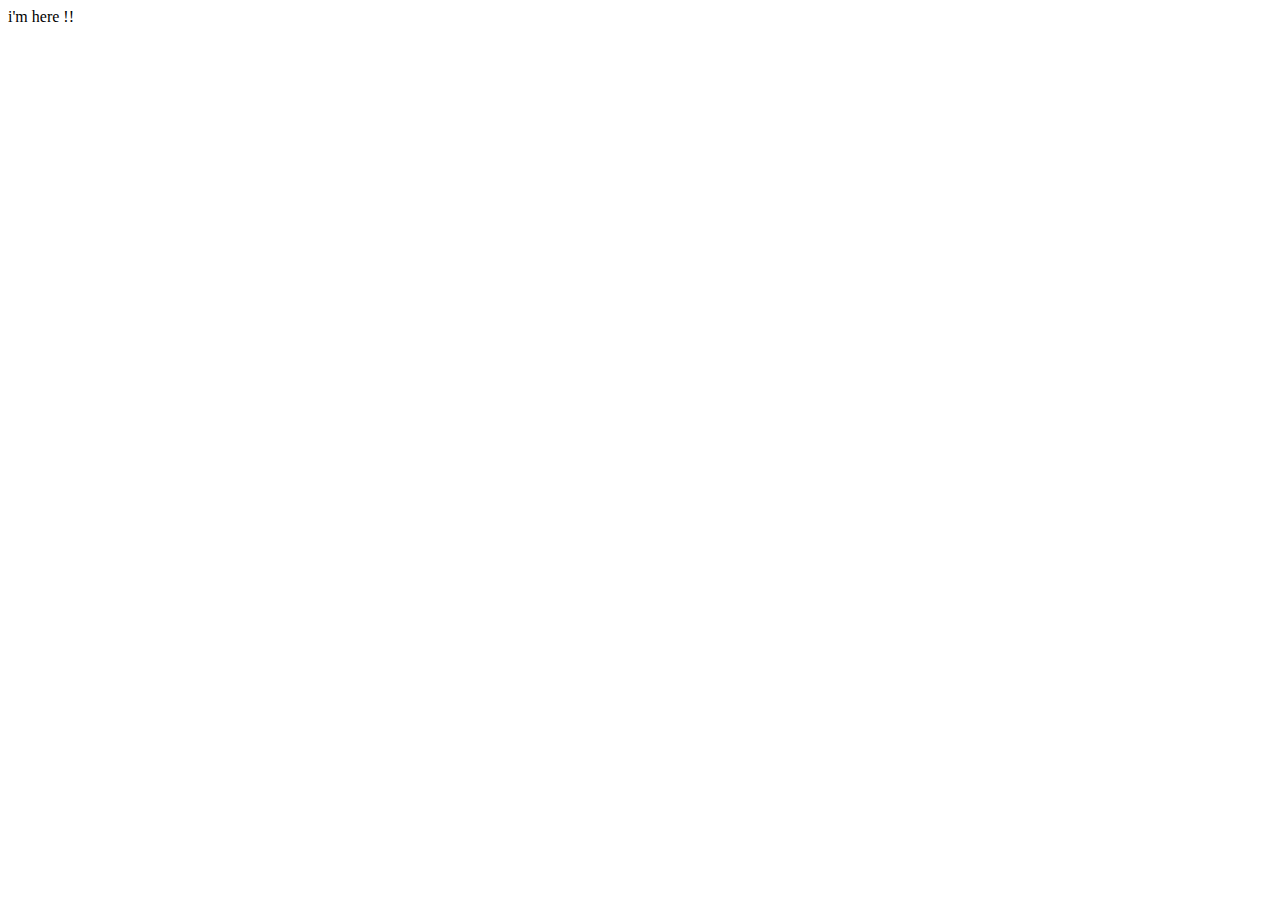
==== index.html @ 89e30433 "including dataModule" ====
<!DOCTYPE html>
<html>
<head lang="en">
    <meta charset="UTF-8">
    <title></title>
    <script src="./lib/jquery-2.1.3.js"></script>
    <script src="todo.js"></script>
</head>
<body>
i'm here !!
<div id="mainDiv"></div>

</body>
</html>
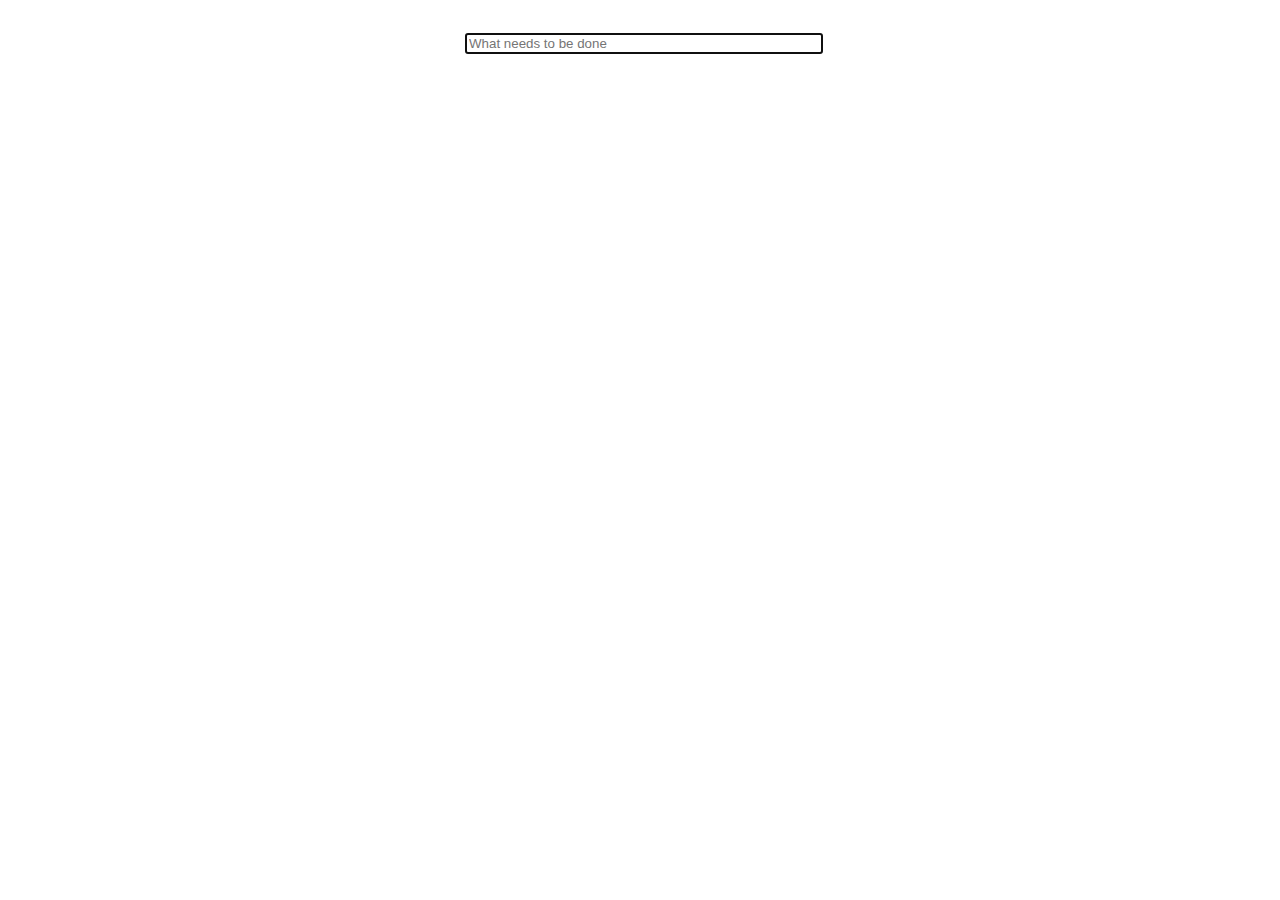
==== commit 576ed194: "Many changes on client Side (please see mail for full details)" ====
--- a/index.html
+++ b/index.html
@@ -2,13 +2,45 @@
 <html>
 <head lang="en">
     <meta charset="UTF-8">
-    <title></title>
+    <title>Internet Technologies - Ex5: Todo App.</title>
+    <link rel="stylesheet" type="text/css" href='style.css'></link>
+
     <script src="./lib/jquery-2.1.3.js"></script>
-    <script src="todo.js"></script>
+    <script src="clientSide.js"></script>
 </head>
+
+<body>
+
+    <div id="main_div">
+        <input id="add_new_item" placeholder="What needs to be done" autofocus="true">
+
+
+
+        <div id="items_div">
+
+            <table id="items_table">
+                <tbody>
+                </tbody>
+            </table>
+
+
+            <div id="items_track">
+                <span id="items_left"></span>
+                <button id="clear_completed"></button>
+
+            </div>
+        </div>
+    </div>
+
+
+</body>
+</html>
+
+<!--
 <body>
 i'm here !!
 <div id="mainDiv"></div>
 
 </body>
-</html>+</html>
+-->
--- a/style.css
+++ b/style.css
@@ -0,0 +1,89 @@
+/******************************General properties**********************************/
+
+body{
+
+}
+
+#main_div {
+
+    width:350px;
+    margin: auto;
+    /*text-align:center;*/
+    padding: 25px
+}
+
+
+input {
+
+    width: 350px;
+
+}
+
+
+#items_div {
+
+    display: none;
+
+
+    /*border:1px double black;*/
+    /*width:250px;*/
+    /*margin: auto;*/
+
+}
+
+
+#items_table {
+    border-collapse: collapse;
+    border-color: #4d4d4d;
+    table-layout: fixed;
+
+    background-color: #d9d9d9;
+
+}
+
+#items_table tr {
+    height:50px;
+}
+
+#items_table td {
+    padding: 10px;
+    overflow: hidden;
+}
+
+#items_table td:nth-child(1) {
+    max-width: 20px;
+    width: 20px;
+}
+#items_table td:nth-child(2) {
+    max-width: 200px;
+    width: 200px;
+}
+#items_table td:nth-child(3) {
+    max-width: 30px;
+    width: 30px;
+}
+
+.delete_icon {
+    height: 24px;
+    width: 24px;
+    background-image: url("delete_icon_good_2.png");
+    background-color:inherit;
+    opacity: 0.4;
+    display: none
+}
+
+
+
+#items_left{
+
+    float: left;
+}
+
+#clear_completed{
+
+    display: none;
+    float: right;
+}
+
+
+/****************************Log-in screen properties******************************/
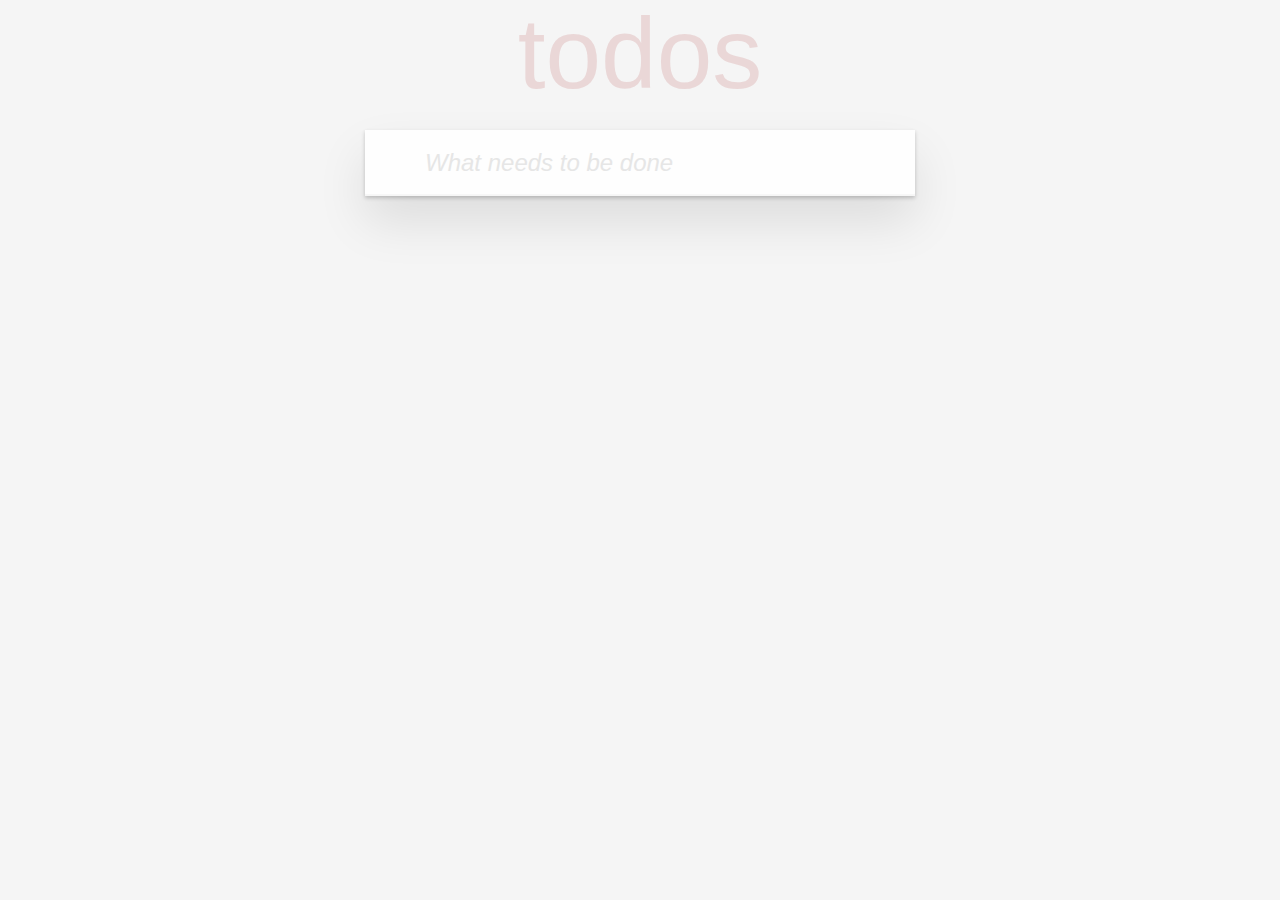
==== commit 20ce76bf: "complete server for todo list" ====
--- a/index.html
+++ b/index.html
@@ -12,7 +12,11 @@
 <body>
 
     <div id="main_div">
+        <h1>todos</h1>
+
         <input id="add_new_item" placeholder="What needs to be done" autofocus="true">
+        <span id="change_all_statuses_checkbox"></span>
+        <!--<input id="change_all_statuses" type="checkbox"><input id="add_new_item" placeholder="What needs to be done" autofocus="true"> -->
 
 
 
--- a/style.css
+++ b/style.css
@@ -1,23 +1,23 @@
 /******************************General properties**********************************/
 
-body{
-
-}
-
-#main_div {
-
-    width:350px;
-    margin: auto;
+/*body{*/
+
+/*}*/
+
+/*#main_div {*/
+
+    /*width:350px;*/
+    /*margin: auto;*/
     /*text-align:center;*/
-    padding: 25px
-}
-
-
-input {
-
-    width: 350px;
-
-}
+    /*padding: 25px*/
+/*}*/
+
+
+/*input {*/
+
+    /*width: 350px;*/
+
+/*}*/
 
 
 #items_div {
@@ -37,26 +37,30 @@
     border-color: #4d4d4d;
     table-layout: fixed;
 
-    background-color: #d9d9d9;
+    /*background-color: #d9d9d9;*/
 
 }
 
 #items_table tr {
     height:50px;
+    /*line-height: 1.4em;*/
 }
 
 #items_table td {
     padding: 10px;
     overflow: hidden;
-}
+    /*line-height: 1.4em;*/
+}
+
+/*ul { list-style-type: "★"; }*/
 
 #items_table td:nth-child(1) {
     max-width: 20px;
     width: 20px;
 }
 #items_table td:nth-child(2) {
-    max-width: 200px;
-    width: 200px;
+    max-width: 460px;
+    width: 460px;
 }
 #items_table td:nth-child(3) {
     max-width: 30px;
@@ -64,18 +68,24 @@
 }
 
 .delete_icon {
-    height: 24px;
-    width: 24px;
+    height: 20px;
+    width: 20px;
     background-image: url("delete_icon_good_2.png");
     background-color:inherit;
     opacity: 0.4;
     display: none
 }
 
-
-
-#items_left{
-
+.item_completed_content {
+    color: #d9d9d9;
+    text-decoration: line-through;
+}
+
+.item_completed_sign {
+    color: #d9d9d9;
+}
+
+#items_left {
     float: left;
 }
 
@@ -86,4 +96,483 @@
 }
 
 
+/*///////////////////*/
+
+html,
+body {
+    margin: 0;
+    padding: 0;
+}
+
+button {
+    margin: 0;
+    padding: 0;
+    border: 0;
+    background: none;
+    font-size: 100%;
+    vertical-align: baseline;
+    font-family: inherit;
+    font-weight: inherit;
+    color: inherit;
+    -webkit-appearance: none;
+    -ms-appearance: none;
+    appearance: none;
+    -webkit-font-smoothing: antialiased;
+    -moz-font-smoothing: antialiased;
+    -ms-font-smoothing: antialiased;
+    font-smoothing: antialiased;
+}
+
+body {
+    font: 16px 'Helvetica Neue', Helvetica, Arial, sans-serif;
+    line-height: 1.4em;
+    background: #f5f5f5;
+    color: #4d4d4d;
+    min-width: 230px;
+    max-width: 550px;
+    margin: 0 auto;
+    -webkit-font-smoothing: antialiased;
+    -moz-font-smoothing: antialiased;
+    -ms-font-smoothing: antialiased;
+    font-smoothing: antialiased;
+    font-weight: 300;
+}
+
+button,
+input[type="checkbox"] {
+    outline: none;
+}
+
+.hidden {
+    display: none;
+}
+
+#main_div {
+    background: #fff;
+    margin: 130px 0 40px 0;
+    position: relative;
+    box-shadow: 0 2px 4px 0 rgba(0, 0, 0, 0.2),
+    0 25px 50px 0 rgba(0, 0, 0, 0.1);
+}
+
+#main_div input::-webkit-input-placeholder {
+    font-style: italic;
+    font-weight: 300;
+    color: #e6e6e6;
+}
+
+#main_div input::-moz-placeholder {
+    font-style: italic;
+    font-weight: 300;
+    color: #e6e6e6;
+}
+
+/*#main_div input::input-placeholder {*/
+    /*font-style: italic;*/
+    /*font-weight: 300;*/
+    /*color: #e6e6e6;*/
+/*}*/
+
+#main_div h1 {
+    position: absolute;
+    top: -155px;
+    width: 100%;
+    font-size: 100px;
+    font-weight: 100;
+    text-align: center;
+    color: rgba(175, 47, 47, 0.15);
+    -webkit-text-rendering: optimizeLegibility;
+    -moz-text-rendering: optimizeLegibility;
+    -ms-text-rendering: optimizeLegibility;
+    text-rendering: optimizeLegibility;
+}
+
+/*position: absolute;*/
+/*top: -55px;*/
+/*left: -12px;*/
+/*width: 60px;*/
+/*height: 34px;*/
+
+#add_new_item,
+.edit {
+    position: relative;
+    margin: 0;
+    width: 100%;
+    font-size: 24px;
+    font-family: inherit;
+    font-weight: inherit;
+    line-height: 1.4em;
+    border: 0;
+    outline: none;
+    color: inherit;
+    padding: 6px;
+    border: 1px solid #999;
+    box-shadow: inset 0 -1px 5px 0 rgba(0, 0, 0, 0.2);
+    -ms-box-sizing: border-box;
+    box-sizing: border-box;
+    -webkit-font-smoothing: antialiased;
+    -moz-font-smoothing: antialiased;
+    -ms-font-smoothing: antialiased;
+    font-smoothing: antialiased;
+}
+
+#add_new_item {
+    padding: 16px 16px 16px 60px;
+    border: none;
+    background: rgba(0, 0, 0, 0.003);
+    box-shadow: inset 0 -2px 1px rgba(0,0,0,0.03);
+}
+
+#main {
+    position: relative;
+    z-index: 2;
+    border-top: 1px solid #e6e6e6;
+}
+
+label[for='toggle-all'] {
+    display: none;
+}
+
+#change_all_statuses {
+    position: absolute;
+    top: 20px;
+    left: -2px;
+    width: 40px;
+    height: 20px;
+    text-align: center;
+    border: none;
+}
+
+#change_all_statuses:before {
+    /*content: 'â¯';*/
+    font-size: 22px;
+    color: #e6e6e6;
+    padding: 10px 27px 10px 27px;
+}
+
+#change_all_statuses:checked:before {
+    color: #737373;
+}
+/*/////////////*/
+
+#items_table {
+    border-collapse: collapse;
+    border-color: #4d4d4d;
+    table-layout: fixed;
+
+    margin: 0;
+    padding: 0;
+    list-style: none;
+
+    /*background-color: #d9d9d9;*/
+
+}
+
+#items_table tr {
+    height:50px;
+
+    position: relative;
+    font-size: 24px;
+    border-bottom: 1px solid #ededed;
+}
+
+#items_table td {
+    padding: 10px;
+    overflow: hidden;
+}
+
+/*ul { list-style-type: "★"; }*/
+
+#items_table td:nth-child(1) {
+    max-width: 20px;
+    width: 20px;
+}
+#items_table td:nth-child(2) {
+    max-width: 460px;
+    width: 460px;
+
+    white-space: pre;
+    /*word-break: break-word;*/
+    /*padding: 15px 60px 15px 15px;*/
+    /*margin-left: 45px;*/
+    display: block;
+    line-height: 1.2;
+    transition: color 0.4s;
+}
+
+#items_table td:nth-child(3) {
+    max-width: 30px;
+    width: 30px;
+    padding: 0px;
+
+    border-bottom: none;
+}
+
+.todoUpdateContent {
+    max-width: 460px;
+    width: 460px;
+
+    /*white-space: pre;*/
+    /*word-break: break-word;*/
+    /*padding: 15px 60px 15px 15px;*/
+    /*margin-left: 45px;*/
+    /*display: block;*/
+    /*line-height: 1.2;*/
+    /*transition: color 0.4s;*/
+
+
+    /*padding: 6px 6px 6px 60px;*/
+    /*border: none;*/
+    /*background: rgba(0, 0, 0, 0.003);*/
+    /*box-shadow: inset 0 -2px 1px rgba(0,0,0,0.03);*/
+
+    position: relative;
+    /*margin: 0;*/
+    margin-left: -6px;
+    /*width: 98%;*/
+    font-size: 24px;
+    font-family: inherit;
+    font-weight: inherit;
+    line-height: 1em;
+    border: 0;
+    outline: none;
+    color: inherit;
+    padding: 3px 0px 3px 6px;
+    /*padding-top: 3px;*/
+    /*padding-bottom: 3px;*/
+    /*padding-left: 6px;*/
+    border: 1px solid #999;
+    box-shadow: inset 0 -1px 5px 0 rgba(0, 0, 0, 0.2);
+    -ms-box-sizing: border-box;
+    box-sizing: border-box;
+    -webkit-font-smoothing: antialiased;
+    -moz-font-smoothing: antialiased;
+    -ms-font-smoothing: antialiased;
+    font-smoothing: antialiased;
+}
+
+
+/*.todoUpdateContent.edit {*/
+    /*border-bottom: none;*/
+    /*padding: 0;*/
+
+    /*position: relative;*/
+    /*margin: 0;*/
+    /*width: 100%;*/
+    /*font-size: 24px;*/
+    /*font-family: inherit;*/
+    /*font-weight: inherit;*/
+    /*line-height: 1.4em;*/
+    /*border: 0;*/
+    /*outline: none;*/
+    /*color: inherit;*/
+    /*padding: 6px;*/
+    /*border: 1px solid #999;*/
+    /*box-shadow: inset 0 -1px 5px 0 rgba(0, 0, 0, 0.2);*/
+    /*-ms-box-sizing: border-box;*/
+    /*box-sizing: border-box;*/
+    /*-webkit-font-smoothing: antialiased;*/
+    /*-moz-font-smoothing: antialiased;*/
+    /*-ms-font-smoothing: antialiased;*/
+    /*font-smoothing: antialiased;*/
+/*}*/
+
+/*.todoUpdateContent.editing .edit {*/
+    /*display: block;*/
+    /*width: 506px;*/
+    /*padding: 13px 17px 12px 17px;*/
+    /*margin: 0 0 0 43px;*/
+/*}*/
+
+/*.todoUpdateContent.editing .view {*/
+    /*display: none;*/
+/*}*/
+
+
+/*////////*/
+
+
+
+#todo-list li .toggle {
+    text-align: center;
+    width: 40px;
+
+    height: auto;
+    position: absolute;
+    top: 0;
+    bottom: 0;
+    margin: auto 0;
+    border: none;
+    -webkit-appearance: none;
+    -ms-appearance: none;
+    appearance: none;
+}
+
+#todo-list li .toggle:after {
+    content: url('data:image/svg+xml;utf8,<svg xmlns="http://www.w3.org/2000/svg" width="40" height="40" viewBox="-10 -18 100 135"><circle cx="50" cy="50" r="50" fill="none" stroke="#ededed" stroke-width="3"/></svg>');
+}
+
+#todo-list li .toggle:checked:after {
+    content: url('data:image/svg+xml;utf8,<svg xmlns="http://www.w3.org/2000/svg" width="40" height="40" viewBox="-10 -18 100 135"><circle cx="50" cy="50" r="50" fill="none" stroke="#bddad5" stroke-width="3"/><path fill="#5dc2af" d="M72 25L42 71 27 56l-4 4 20 20 34-52z"/></svg>');
+}
+
+#todo-list li label {
+    white-space: pre;
+    /*word-break: break-word;*/
+    padding: 15px 60px 15px 15px;
+    margin-left: 45px;
+    display: block;
+    line-height: 1.2;
+    transition: color 0.4s;
+}
+
+#todo-list li.item_completed_content label {
+    color: #d9d9d9;
+    text-decoration: line-through;
+}
+
+#todo-list li .destroy {
+    display: none;
+    position: absolute;
+    top: 0;
+    right: 10px;
+    bottom: 0;
+    width: 40px;
+    height: 40px;
+    margin: auto 0;
+    font-size: 30px;
+    color: #cc9a9a;
+    margin-bottom: 11px;
+    transition: color 0.2s ease-out;
+}
+
+#todo-list li .destroy:hover {
+    color: #af5b5e;
+}
+
+#todo-list li .destroy:after {
+    content: 'Ã—';
+}
+
+#todo-list li:hover .destroy {
+    display: block;
+}
+
+#todo-list li .edit {
+    display: none;
+}
+
+#todo-list li.editing:last-child {
+    margin-bottom: -1px;
+}
+
+#items_track {
+    color: #777;
+    padding: 10px 15px;
+    height: 20px;
+    text-align: center;
+    border-top: 1px solid #e6e6e6;
+}
+
+#items_track:before {
+    content: '';
+    position: absolute;
+    right: 0;
+    bottom: 0;
+    left: 0;
+    height: 50px;
+    overflow: hidden;
+    box-shadow: 0 1px 1px rgba(0, 0, 0, 0.2),
+    0 8px 0 -3px #f6f6f6,
+    0 9px 1px -3px rgba(0, 0, 0, 0.2),
+    0 16px 0 -6px #f6f6f6,
+    0 17px 2px -6px rgba(0, 0, 0, 0.2);
+}
+
+#items_left {
+    float: left;
+    text-align: left;
+}
+
+#items_left strong {
+    font-weight: 300;
+}
+
+#filters {
+    margin: 0;
+    padding: 0;
+    list-style: none;
+    position: absolute;
+    right: 0;
+    left: 0;
+}
+
+#filters li {
+    display: inline;
+}
+
+#filters li a {
+    color: inherit;
+    margin: 3px;
+    padding: 3px 7px;
+    text-decoration: none;
+    border: 1px solid transparent;
+    border-radius: 3px;
+}
+
+#filters li a.selected,
+#filters li a:hover {
+    border-color: rgba(175, 47, 47, 0.1);
+}
+
+#filters li a.selected {
+    border-color: rgba(175, 47, 47, 0.2);
+}
+
+#clear_completed,
+html #clear_completed:active {
+    float: right;
+    position: relative;
+    line-height: 20px;
+    text-decoration: none;
+    cursor: pointer;
+    visibility: hidden;
+    position: relative;
+}
+
+#clear_completed::after {
+    visibility: visible;
+    content: 'Clear completed';
+    position: absolute;
+    right: 0;
+    white-space: nowrap;
+}
+
+#clear_completed:hover::after {
+    text-decoration: underline;
+}
+
+#info {
+    margin: 65px auto 0;
+    color: #bfbfbf;
+    font-size: 10px;
+    text-shadow: 0 1px 0 rgba(255, 255, 255, 0.5);
+    text-align: center;
+}
+
+#info p {
+    line-height: 1;
+}
+
+#info a {
+    color: inherit;
+    text-decoration: none;
+    font-weight: 400;
+}
+
+#info a:hover {
+    text-decoration: underline;
+}
+
+
 /****************************Log-in screen properties******************************/
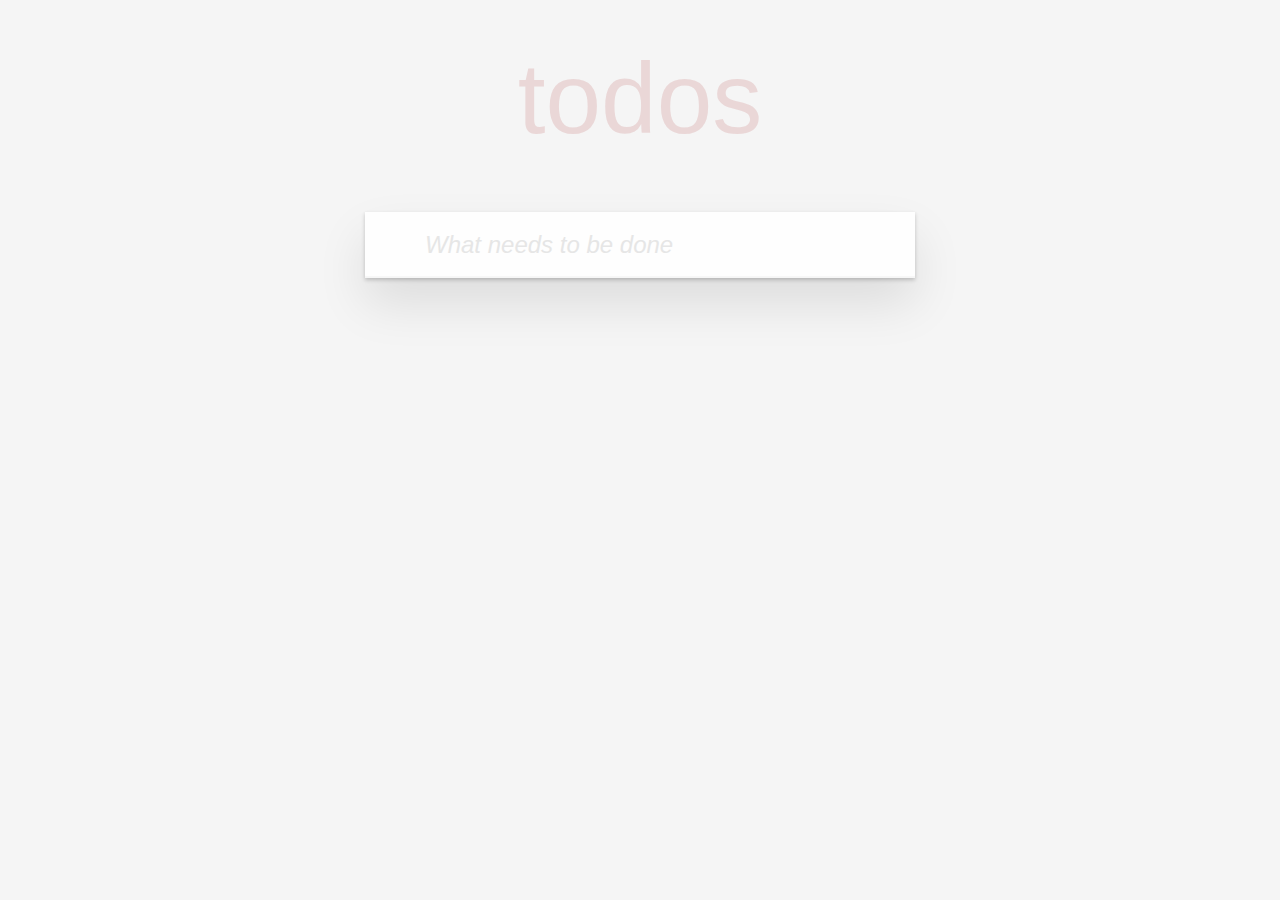
==== commit fa886f7e: "complete todo list (including all required functionality and css design) !!" ====
--- a/index.html
+++ b/index.html
@@ -14,24 +14,26 @@
     <div id="main_div">
         <h1>todos</h1>
 
-        <input id="add_new_item" placeholder="What needs to be done" autofocus="true">
-        <span id="change_all_statuses_checkbox"></span>
-        <!--<input id="change_all_statuses" type="checkbox"><input id="add_new_item" placeholder="What needs to be done" autofocus="true"> -->
+        <div id="errorMsg">&nbsp;</div>
+
+        <div id="main_items_div">
+            <input id="add_new_item" placeholder="What needs to be done" autofocus="true">
+            <span id="change_all_statuses_checkbox"></span>
 
 
+            <div id="items_div">
 
-        <div id="items_div">
-
-            <table id="items_table">
-                <tbody>
-                </tbody>
-            </table>
+                <table id="items_table">
+                    <tbody>
+                    </tbody>
+                </table>
 
 
-            <div id="items_track">
-                <span id="items_left"></span>
-                <button id="clear_completed"></button>
+                <div id="items_track">
+                    <span id="items_left"></span>
+                    <button id="clear_completed"></button>
 
+                </div>
             </div>
         </div>
     </div>
--- a/style.css
+++ b/style.css
@@ -1,102 +1,4 @@
 /******************************General properties**********************************/
-
-/*body{*/
-
-/*}*/
-
-/*#main_div {*/
-
-    /*width:350px;*/
-    /*margin: auto;*/
-    /*text-align:center;*/
-    /*padding: 25px*/
-/*}*/
-
-
-/*input {*/
-
-    /*width: 350px;*/
-
-/*}*/
-
-
-#items_div {
-
-    display: none;
-
-
-    /*border:1px double black;*/
-    /*width:250px;*/
-    /*margin: auto;*/
-
-}
-
-
-#items_table {
-    border-collapse: collapse;
-    border-color: #4d4d4d;
-    table-layout: fixed;
-
-    /*background-color: #d9d9d9;*/
-
-}
-
-#items_table tr {
-    height:50px;
-    /*line-height: 1.4em;*/
-}
-
-#items_table td {
-    padding: 10px;
-    overflow: hidden;
-    /*line-height: 1.4em;*/
-}
-
-/*ul { list-style-type: "★"; }*/
-
-#items_table td:nth-child(1) {
-    max-width: 20px;
-    width: 20px;
-}
-#items_table td:nth-child(2) {
-    max-width: 460px;
-    width: 460px;
-}
-#items_table td:nth-child(3) {
-    max-width: 30px;
-    width: 30px;
-}
-
-.delete_icon {
-    height: 20px;
-    width: 20px;
-    background-image: url("delete_icon_good_2.png");
-    background-color:inherit;
-    opacity: 0.4;
-    display: none
-}
-
-.item_completed_content {
-    color: #d9d9d9;
-    text-decoration: line-through;
-}
-
-.item_completed_sign {
-    color: #d9d9d9;
-}
-
-#items_left {
-    float: left;
-}
-
-#clear_completed{
-
-    display: none;
-    float: right;
-}
-
-
-/*///////////////////*/
 
 html,
 body {
@@ -147,35 +49,10 @@
     display: none;
 }
 
-#main_div {
-    background: #fff;
-    margin: 130px 0 40px 0;
-    position: relative;
-    box-shadow: 0 2px 4px 0 rgba(0, 0, 0, 0.2),
-    0 25px 50px 0 rgba(0, 0, 0, 0.1);
-}
-
-#main_div input::-webkit-input-placeholder {
-    font-style: italic;
-    font-weight: 300;
-    color: #e6e6e6;
-}
-
-#main_div input::-moz-placeholder {
-    font-style: italic;
-    font-weight: 300;
-    color: #e6e6e6;
-}
-
-/*#main_div input::input-placeholder {*/
-    /*font-style: italic;*/
-    /*font-weight: 300;*/
-    /*color: #e6e6e6;*/
-/*}*/
 
 #main_div h1 {
-    position: absolute;
-    top: -155px;
+    position: relative;
+    top: 20px;
     width: 100%;
     font-size: 100px;
     font-weight: 100;
@@ -187,11 +64,37 @@
     text-rendering: optimizeLegibility;
 }
 
-/*position: absolute;*/
-/*top: -55px;*/
-/*left: -12px;*/
-/*width: 60px;*/
-/*height: 34px;*/
+
+#errorMsg {
+    color: red;
+    font: 16px 'Helvetica Neue', Helvetica, Arial, sans-serif;
+    background: #f5f5f5;
+    position: relative;
+    margin: 100px 0 0 0;
+    width: 100%;
+    font-size: 20px;
+    text-align: center;
+}
+
+#main_items_div {
+    background: #fff;
+    margin: 0 0 40px 0;
+    position: relative;
+    box-shadow: 0 2px 4px 0 rgba(0, 0, 0, 0.2),
+    0 25px 50px 0 rgba(0, 0, 0, 0.1);
+}
+
+#main_items_div input::-webkit-input-placeholder {
+    font-style: italic;
+    font-weight: 300;
+    color: #e6e6e6;
+}
+
+#main_items_div input::-moz-placeholder {
+    font-style: italic;
+    font-weight: 300;
+    color: #e6e6e6;
+}
 
 #add_new_item,
 .edit {
@@ -223,13 +126,8 @@
     box-shadow: inset 0 -2px 1px rgba(0,0,0,0.03);
 }
 
-#main {
-    position: relative;
-    z-index: 2;
-    border-top: 1px solid #e6e6e6;
-}
-
-label[for='toggle-all'] {
+
+label[for='change_all_statuses'] {
     display: none;
 }
 
@@ -244,7 +142,6 @@
 }
 
 #change_all_statuses:before {
-    /*content: 'â¯';*/
     font-size: 22px;
     color: #e6e6e6;
     padding: 10px 27px 10px 27px;
@@ -253,19 +150,18 @@
 #change_all_statuses:checked:before {
     color: #737373;
 }
-/*/////////////*/
+
+#items_div {
+    display: none;
+}
 
 #items_table {
     border-collapse: collapse;
     border-color: #4d4d4d;
     table-layout: fixed;
-
     margin: 0;
     padding: 0;
     list-style: none;
-
-    /*background-color: #d9d9d9;*/
-
 }
 
 #items_table tr {
@@ -281,8 +177,6 @@
     overflow: hidden;
 }
 
-/*ul { list-style-type: "★"; }*/
-
 #items_table td:nth-child(1) {
     max-width: 20px;
     width: 20px;
@@ -290,11 +184,7 @@
 #items_table td:nth-child(2) {
     max-width: 460px;
     width: 460px;
-
     white-space: pre;
-    /*word-break: break-word;*/
-    /*padding: 15px 60px 15px 15px;*/
-    /*margin-left: 45px;*/
     display: block;
     line-height: 1.2;
     transition: color 0.4s;
@@ -303,8 +193,7 @@
 #items_table td:nth-child(3) {
     max-width: 30px;
     width: 30px;
-    padding: 0px;
-
+    padding: 0;
     border-bottom: none;
 }
 
@@ -312,24 +201,8 @@
     max-width: 460px;
     width: 460px;
 
-    /*white-space: pre;*/
-    /*word-break: break-word;*/
-    /*padding: 15px 60px 15px 15px;*/
-    /*margin-left: 45px;*/
-    /*display: block;*/
-    /*line-height: 1.2;*/
-    /*transition: color 0.4s;*/
-
-
-    /*padding: 6px 6px 6px 60px;*/
-    /*border: none;*/
-    /*background: rgba(0, 0, 0, 0.003);*/
-    /*box-shadow: inset 0 -2px 1px rgba(0,0,0,0.03);*/
-
-    position: relative;
-    /*margin: 0;*/
+    position: relative;
     margin-left: -6px;
-    /*width: 98%;*/
     font-size: 24px;
     font-family: inherit;
     font-weight: inherit;
@@ -338,9 +211,6 @@
     outline: none;
     color: inherit;
     padding: 3px 0px 3px 6px;
-    /*padding-top: 3px;*/
-    /*padding-bottom: 3px;*/
-    /*padding-left: 6px;*/
     border: 1px solid #999;
     box-shadow: inset 0 -1px 5px 0 rgba(0, 0, 0, 0.2);
     -ms-box-sizing: border-box;
@@ -351,120 +221,33 @@
     font-smoothing: antialiased;
 }
 
-
-/*.todoUpdateContent.edit {*/
-    /*border-bottom: none;*/
-    /*padding: 0;*/
-
-    /*position: relative;*/
-    /*margin: 0;*/
-    /*width: 100%;*/
-    /*font-size: 24px;*/
-    /*font-family: inherit;*/
-    /*font-weight: inherit;*/
-    /*line-height: 1.4em;*/
-    /*border: 0;*/
-    /*outline: none;*/
-    /*color: inherit;*/
-    /*padding: 6px;*/
-    /*border: 1px solid #999;*/
-    /*box-shadow: inset 0 -1px 5px 0 rgba(0, 0, 0, 0.2);*/
-    /*-ms-box-sizing: border-box;*/
-    /*box-sizing: border-box;*/
-    /*-webkit-font-smoothing: antialiased;*/
-    /*-moz-font-smoothing: antialiased;*/
-    /*-ms-font-smoothing: antialiased;*/
-    /*font-smoothing: antialiased;*/
-/*}*/
-
-/*.todoUpdateContent.editing .edit {*/
-    /*display: block;*/
-    /*width: 506px;*/
-    /*padding: 13px 17px 12px 17px;*/
-    /*margin: 0 0 0 43px;*/
-/*}*/
-
-/*.todoUpdateContent.editing .view {*/
-    /*display: none;*/
-/*}*/
-
-
-/*////////*/
-
-
-
-#todo-list li .toggle {
-    text-align: center;
-    width: 40px;
-
-    height: auto;
-    position: absolute;
-    top: 0;
-    bottom: 0;
-    margin: auto 0;
-    border: none;
-    -webkit-appearance: none;
-    -ms-appearance: none;
-    appearance: none;
-}
-
-#todo-list li .toggle:after {
-    content: url('data:image/svg+xml;utf8,<svg xmlns="http://www.w3.org/2000/svg" width="40" height="40" viewBox="-10 -18 100 135"><circle cx="50" cy="50" r="50" fill="none" stroke="#ededed" stroke-width="3"/></svg>');
-}
-
-#todo-list li .toggle:checked:after {
-    content: url('data:image/svg+xml;utf8,<svg xmlns="http://www.w3.org/2000/svg" width="40" height="40" viewBox="-10 -18 100 135"><circle cx="50" cy="50" r="50" fill="none" stroke="#bddad5" stroke-width="3"/><path fill="#5dc2af" d="M72 25L42 71 27 56l-4 4 20 20 34-52z"/></svg>');
-}
-
-#todo-list li label {
-    white-space: pre;
-    /*word-break: break-word;*/
-    padding: 15px 60px 15px 15px;
-    margin-left: 45px;
-    display: block;
-    line-height: 1.2;
-    transition: color 0.4s;
-}
-
-#todo-list li.item_completed_content label {
+.delete_icon {
+    height: 20px;
+    width: 20px;
+    background-image: url("delete_icon_good_2.png");
+    background-color:inherit;
+    opacity: 0.4;
+    display: none
+}
+
+.item_completed_content {
     color: #d9d9d9;
     text-decoration: line-through;
 }
 
-#todo-list li .destroy {
+.item_completed_sign {
+    color: #d9d9d9;
+}
+
+#items_left {
+    float: left;
+}
+
+#clear_completed{
     display: none;
-    position: absolute;
-    top: 0;
-    right: 10px;
-    bottom: 0;
-    width: 40px;
-    height: 40px;
-    margin: auto 0;
-    font-size: 30px;
-    color: #cc9a9a;
-    margin-bottom: 11px;
-    transition: color 0.2s ease-out;
-}
-
-#todo-list li .destroy:hover {
-    color: #af5b5e;
-}
-
-#todo-list li .destroy:after {
-    content: 'Ã—';
-}
-
-#todo-list li:hover .destroy {
-    display: block;
-}
-
-#todo-list li .edit {
-    display: none;
-}
-
-#todo-list li.editing:last-child {
-    margin-bottom: -1px;
-}
+    float: right;
+}
+
 
 #items_track {
     color: #777;
@@ -498,36 +281,6 @@
     font-weight: 300;
 }
 
-#filters {
-    margin: 0;
-    padding: 0;
-    list-style: none;
-    position: absolute;
-    right: 0;
-    left: 0;
-}
-
-#filters li {
-    display: inline;
-}
-
-#filters li a {
-    color: inherit;
-    margin: 3px;
-    padding: 3px 7px;
-    text-decoration: none;
-    border: 1px solid transparent;
-    border-radius: 3px;
-}
-
-#filters li a.selected,
-#filters li a:hover {
-    border-color: rgba(175, 47, 47, 0.1);
-}
-
-#filters li a.selected {
-    border-color: rgba(175, 47, 47, 0.2);
-}
 
 #clear_completed,
 html #clear_completed:active {
@@ -552,27 +305,4 @@
     text-decoration: underline;
 }
 
-#info {
-    margin: 65px auto 0;
-    color: #bfbfbf;
-    font-size: 10px;
-    text-shadow: 0 1px 0 rgba(255, 255, 255, 0.5);
-    text-align: center;
-}
-
-#info p {
-    line-height: 1;
-}
-
-#info a {
-    color: inherit;
-    text-decoration: none;
-    font-weight: 400;
-}
-
-#info a:hover {
-    text-decoration: underline;
-}
-
-
 /****************************Log-in screen properties******************************/
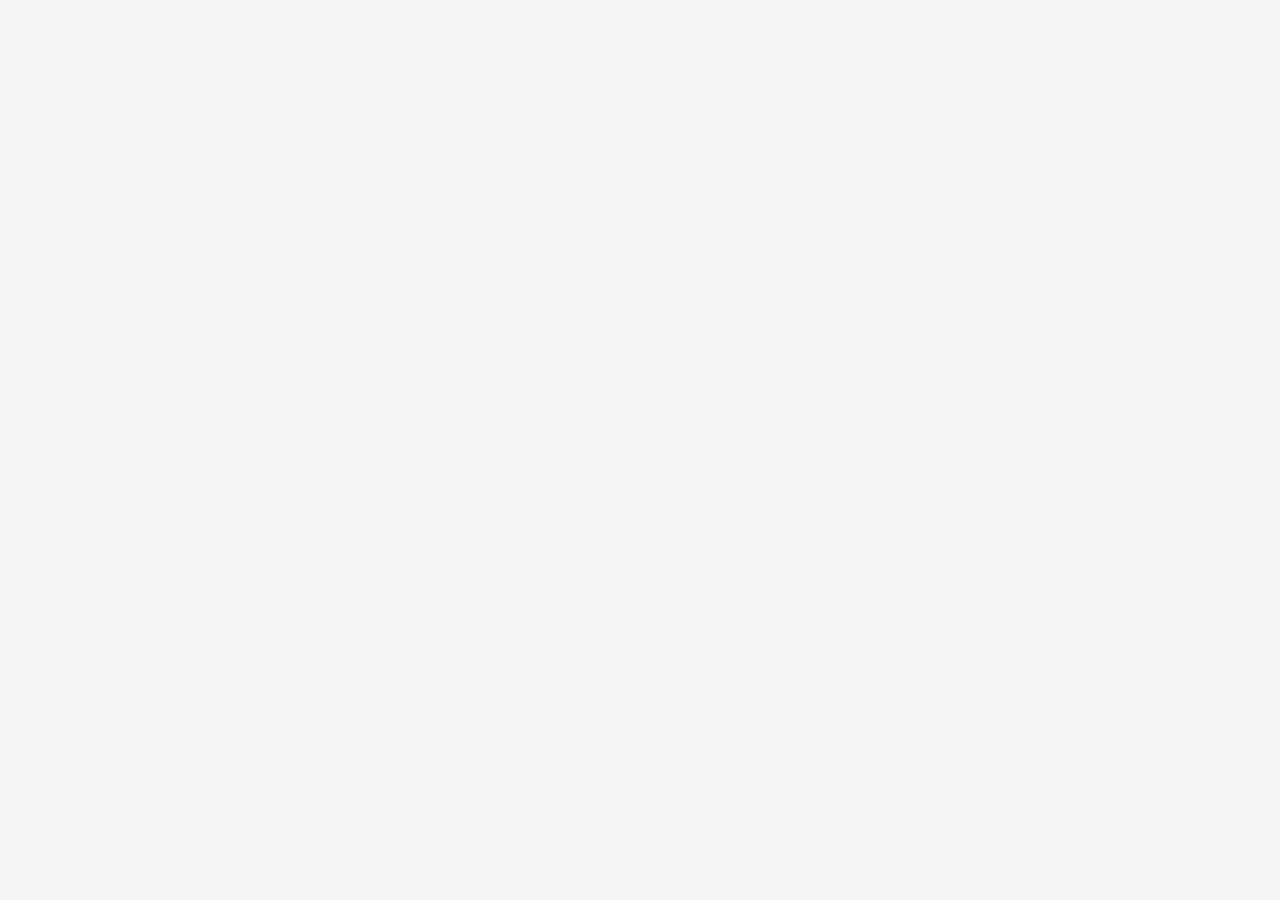
==== commit ed9f600e: "complete todo list (including all required functionality and css design) !!" ====
--- a/index.html
+++ b/index.html
@@ -11,7 +11,29 @@
 
 <body>
 
-    <div id="main_div">
+    <div id="loginPage">
+        <span id="register">
+            <input type="text" id="reg_fullname" placeholder="full name" autofocus="true"><br>
+            <input type="text" id="reg_username" placeholder="username" autofocus="true"><br>
+            <input type="text" id="reg_password" placeholder="password" autofocus="true"><br>
+            <input type="text" id="reg_password_verification" placeholder="password verification" autofocus="true"><br>
+            <input type="button" id="reg_submit" value="register">
+        </span><br><br>
+
+        <span id="login">
+            <input type="text" id="login_username" placeholder="username" autofocus="true"><br>
+            <input type="text" id="login_password" placeholder="password" autofocus="true"><br>
+            <input type="button" id="login_submit" value="login">
+        </span><br><br>
+
+        <span id="loginPage_error_msg"></span>
+
+    </div>
+
+
+
+
+    <div id="todo_list_page">
         <h1>todos</h1>
 
         <div id="errorMsg">&nbsp;</div>
--- a/style.css
+++ b/style.css
@@ -49,8 +49,11 @@
     display: none;
 }
 
-
-#main_div h1 {
+#todo_list_page, #loginPage {
+    display: none;
+}
+
+#todo_list_page h1 {
     position: relative;
     top: 20px;
     width: 100%;
@@ -65,16 +68,17 @@
 }
 
 
-#errorMsg {
+#errorMsg, #loginPage_error_msg {
     color: red;
     font: 16px 'Helvetica Neue', Helvetica, Arial, sans-serif;
     background: #f5f5f5;
     position: relative;
     margin: 100px 0 0 0;
     width: 100%;
-    font-size: 20px;
+    font-size: 16px;
     text-align: center;
 }
+
 
 #main_items_div {
     background: #fff;
